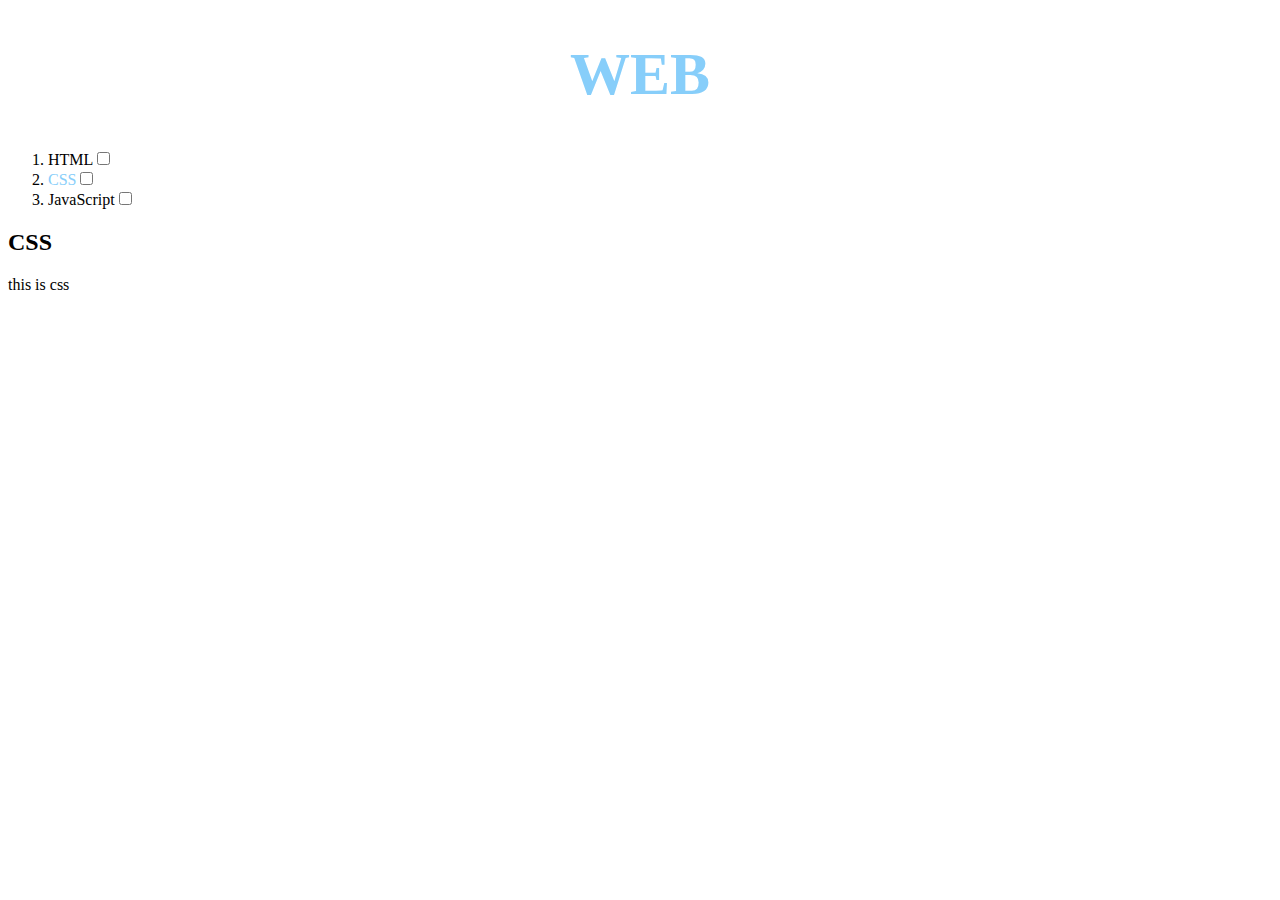
==== CSS.html @ 6b9dca86 "Add files via upload" ====
<!doctype html>
<html>
<head>
  <title>CSS Discription</title>
  <meta charset="utf-8">
  <style>
    a{
      color:black;
      text-decoration: none;
    }
    a:visited{
      color:grey;
    }

    #active{
      color: lightskyblue;
    }
    h1{
      text-align: center;
      font-size: 60px;
    }
  </style>
</head>
<body>
  <h1><a href="index.html" style="color:lightskyblue; text-decoration:none;">WEB</a></h1>
  <ol>
    <li><a href="HTML.html" >HTML</a><input type="checkbox"></li>
    <li><a href="CSS.html" id="active">CSS</a><input type="checkbox"></li>
    <li><a href="JavaScript.html">JavaScript</a><input type="checkbox"></li>
  </ol>
  <h2>CSS</h2>
  <p>this is css</p>
</body>
</html>
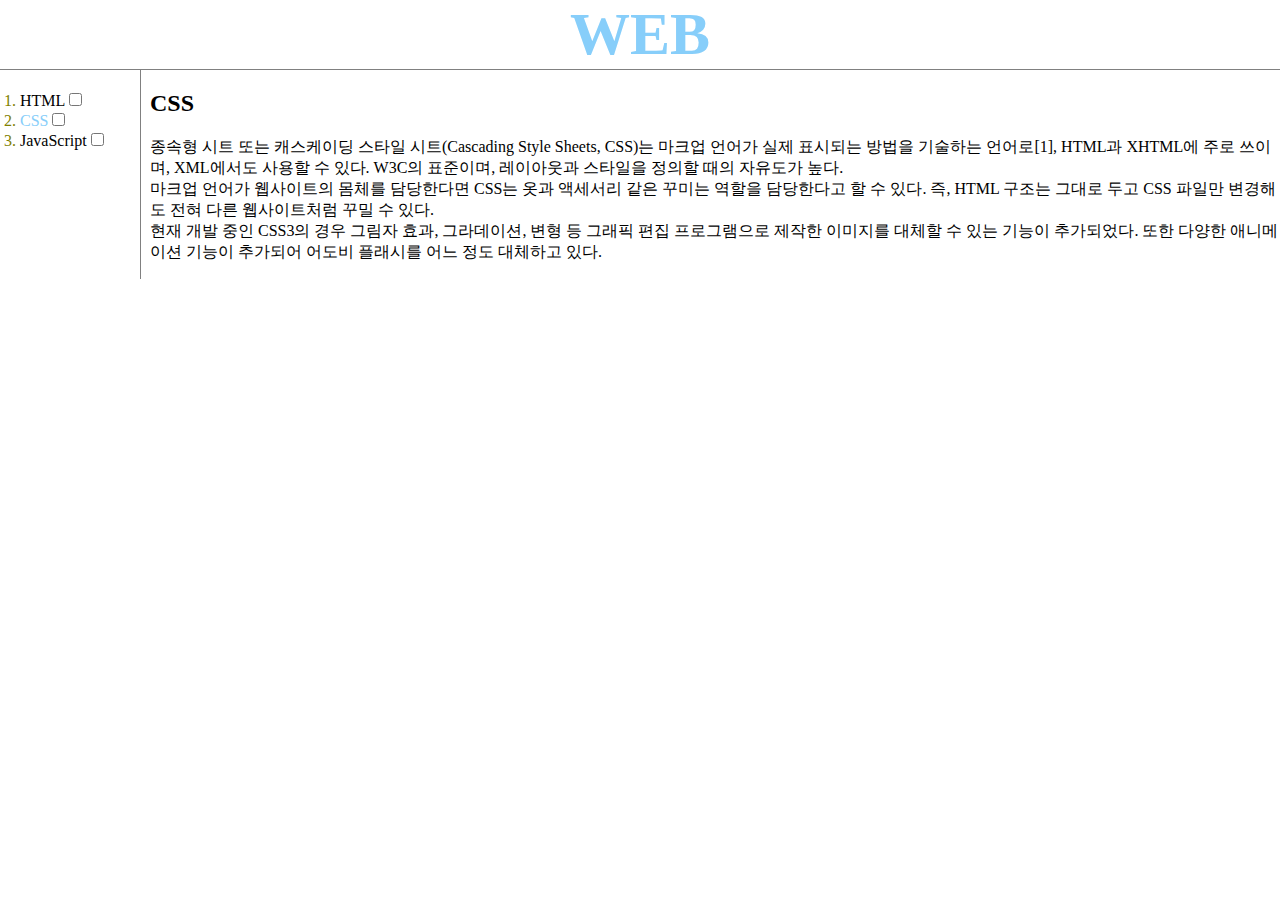
==== commit 36a1384c: "Add files via upload" ====
--- a/CSS.html
+++ b/CSS.html
@@ -4,31 +4,57 @@
   <title>CSS Discription</title>
   <meta charset="utf-8">
   <style>
-    a{
-      color:black;
-      text-decoration: none;
-    }
-    a:visited{
-      color:grey;
-    }
+  body{
+    margin:0;
+  }
+  a{
+    color:black;
+    text-decoration: none;
+  }
+  a:visited{
+    color:grey;
+  }
 
-    #active{
-      color: lightskyblue;
-    }
-    h1{
-      text-align: center;
-      font-size: 60px;
-    }
+  li{
+    color:olive;
+  }
+  h1{
+    text-align: center;
+    font-size: 60px;
+    border-bottom:1px solid grey;
+    margin:0;
+  }
+  ol{
+    border-right: 1px solid grey;
+    width:100px;
+    margin:0;
+    padding:20px;
+
+  }
+  #active{
+    color:  lightskyblue;
+  }
+  #grid{
+    display: grid;
+    grid-template-columns: 150px 1fr;
+  }
+  #article{
+
+  }
   </style>
 </head>
 <body>
   <h1><a href="index.html" style="color:lightskyblue; text-decoration:none;">WEB</a></h1>
-  <ol>
-    <li><a href="HTML.html" >HTML</a><input type="checkbox"></li>
-    <li><a href="CSS.html" id="active">CSS</a><input type="checkbox"></li>
-    <li><a href="JavaScript.html">JavaScript</a><input type="checkbox"></li>
-  </ol>
-  <h2>CSS</h2>
-  <p>this is css</p>
+  <div id="grid">
+    <ol>
+      <li><a href="HTML.html" >HTML</a><input type="checkbox"></li>
+      <li><a href="CSS.html" id="active">CSS</a><input type="checkbox"></li>
+      <li><a href="JavaScript.html">JavaScript</a><input type="checkbox"></li>
+    </ol>
+    <div id="article">
+      <h2>CSS</h2>
+      <p>종속형 시트 또는 캐스케이딩 스타일 시트(Cascading Style Sheets, CSS)는 마크업 언어가 실제 표시되는 방법을 기술하는 언어로[1], HTML과 XHTML에 주로 쓰이며, XML에서도 사용할 수 있다. W3C의 표준이며, 레이아웃과 스타일을 정의할 때의 자유도가 높다.<br>마크업 언어가 웹사이트의 몸체를 담당한다면 CSS는 옷과 액세서리 같은 꾸미는 역할을 담당한다고 할 수 있다. 즉, HTML 구조는 그대로 두고 CSS 파일만 변경해도 전혀 다른 웹사이트처럼 꾸밀 수 있다.<br>현재 개발 중인 CSS3의 경우 그림자 효과, 그라데이션, 변형 등 그래픽 편집 프로그램으로 제작한 이미지를 대체할 수 있는 기능이 추가되었다. 또한 다양한 애니메이션 기능이 추가되어 어도비 플래시를 어느 정도 대체하고 있다.</p>
+    </div>
+  </div>
 </body>
 </html>
